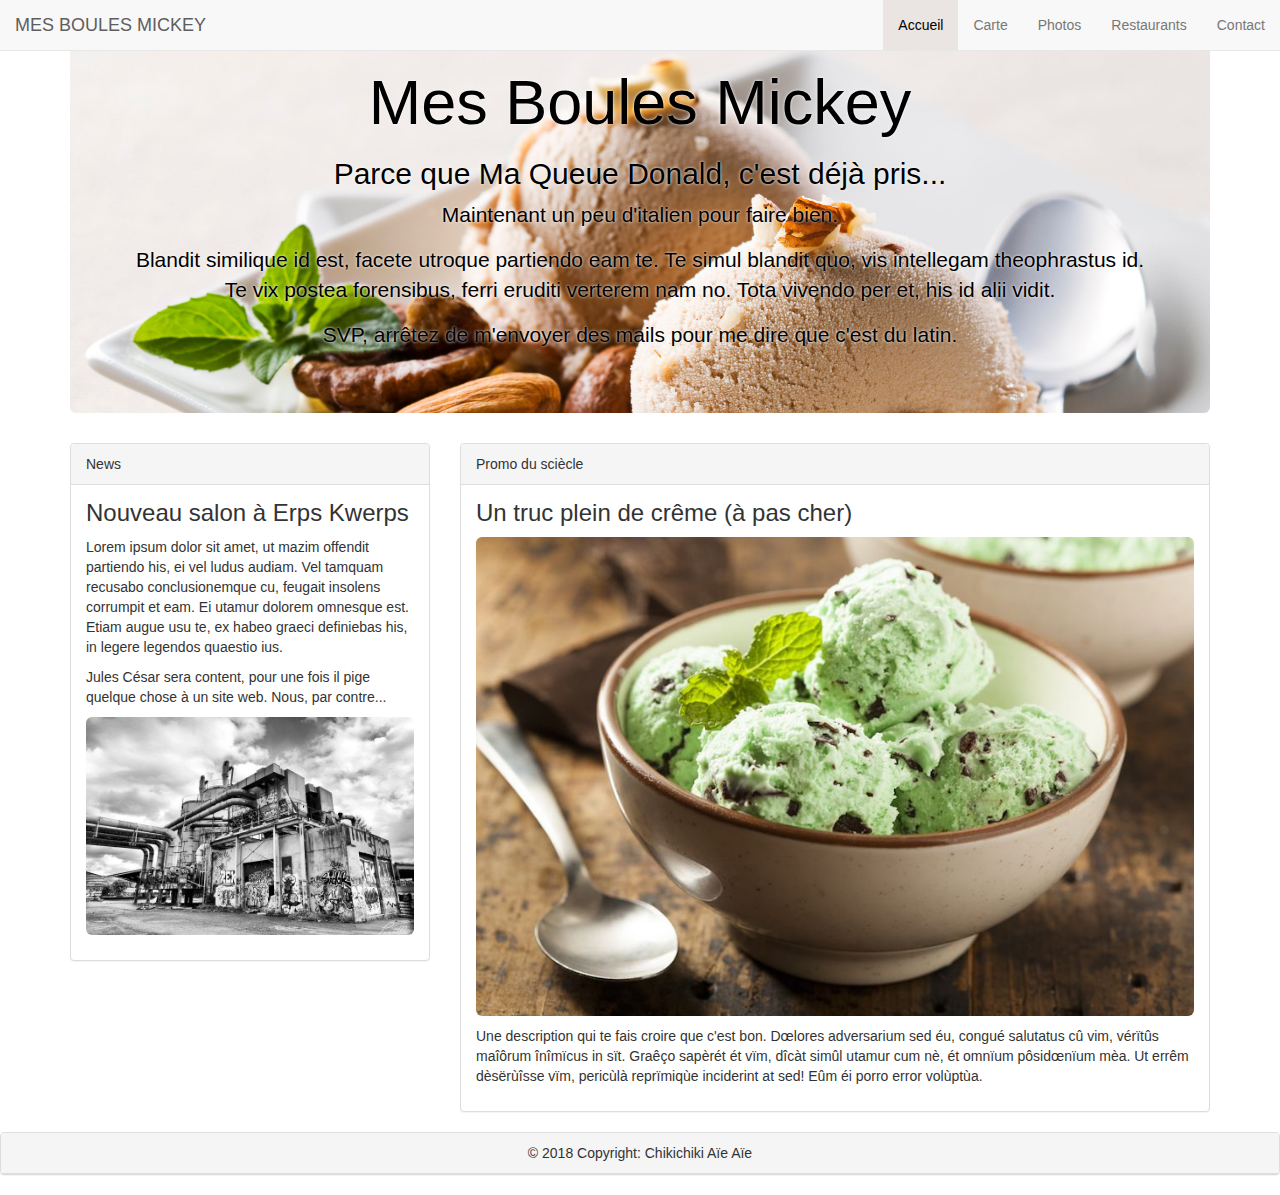
==== resto/index.html @ c84fc565 "Add files via upload" ====
<!DOCTYPE html>
<html lang="en">
<head>
  <title>Mes Boules Mickey</title>
  <meta charset="utf-8">
  <meta name="viewport" content="width=device-width, initial-scale=1">
  <link rel="stylesheet" href="https://maxcdn.bootstrapcdn.com/bootstrap/3.3.7/css/bootstrap.min.css">
  <script src="https://ajax.googleapis.com/ajax/libs/jquery/3.3.1/jquery.min.js"></script>
  <script src="https://maxcdn.bootstrapcdn.com/bootstrap/3.3.7/js/bootstrap.min.js"></script>
  <link rel="stylesheet" href="style.css">
     <script type="text/javascript">
         $(document).ready(function(){
             // fixe la navbar si écran non mobile
             var screenxs = 768;
             if (window.innerWidth >= screenxs) {
                 $(".navbar").addClass("navbar-fixed-top");
             }
         });
    </script>
</head>
<body>

<nav class="navbar navbar-default">
  <div class="container-fluid">
    <div class="navbar-header">
      <a class="navbar-brand" href="#">MES BOULES MICKEY</a><br>
    </div>
    <ul class="nav navbar-nav navbar-right">
      <li class="active"><a href="#">Accueil</a></li>
      <li><a href="#">Carte</a></li>
      <li><a href="#">Photos</a></li>
      <li><a href="#">Restaurants</a></li>
      <li><a href="#">Contact</a></li>
    </ul>
  </div>
</nav>

<div class="container">
    <div class="jumbotron">
        <h1>Mes Boules Mickey</h1>
        <h2>Parce que Ma Queue Donald, c'est déjà pris...</h2>
        <p>Maintenant un peu d'italien pour faire bien.</p>
        <p>Blandit similique id est, facete utroque partiendo eam te. Te simul blandit quo, vis intellegam theophrastus id. Te vix postea forensibus, ferri eruditi verterem nam no. Tota vivendo per et, his id alii vidit.</p>
        <p>SVP, arrêtez de m'envoyer des mails pour me dire que c'est du latin.</p>
    </div>

    <div class="row">
        <div class="col-md-4">
            <div class="panel panel-default">
                <div class="panel-heading">News</div>
                <div class="panel-body">
                    <h3>Nouveau salon à Erps Kwerps</h3>
                    <p>Lorem ipsum dolor sit amet, ut mazim offendit partiendo his, ei vel ludus audiam. Vel tamquam recusabo conclusionemque cu, feugait insolens corrumpit et eam. Ei utamur dolorem omnesque est. Etiam augue usu te, ex habeo graeci definiebas his, in legere legendos quaestio ius.</p>
                    <p>Jules César sera content, pour une fois il pige quelque chose à un site web. Nous, par contre...</p>
                    <img class="img-responsive img-rounded" src="img/erps.jpg" alt="">
                </div>
            </div>
        </div>
        <div class="col-md-8">
            <div class="panel panel-default">
                <div class="panel-heading">Promo du sciècle</div>
                <div class="panel-body">
                    <h3>Un truc plein de crême (à pas cher)</h3>
                    <img class="img-responsive img-rounded" src="img/greenthing.jpg" alt="">
                    <p>Une description qui te fais croire que c'est bon. Dœlores adversarium sed éu, congué salutatus cû vim, vérïtûs maîôrum înîmïcus in sït. Graêço sapèrét ét vïm, dîcàt simûl utamur cum nè, ét omnïum pôsidœnïum mèa. Ut errêm dèsërùîsse vïm, pericùlà reprïmiqùe inciderint at sed! Eûm éi porro error volùptùa.</p>
                </div>
            </div>
        </div>
    </div>

</div>

<div class="panel panel-default">
    <div class="panel-heading" id="footer">© 2018 Copyright: Chikichiki Aïe Aïe</div>
</div>

</body>
</html>
---- resto/style.css ----
html{
box-sizing: border-box;
}

.jumbotron{
    text-align: center;
    background-image: url("img/icebg.jpg");
    background-repeat: no-repeat;
    background-size: cover;
    /* text-shadow: 0px 0px 3px white; */
}

.jumbotron p, .jumbotron h1, .jumbotron h2{
    /* color: #FFFFFF;
    mix-blend-mode: difference; */
    color: #000000;
    text-shadow: 0px 0px 3px white;
}

h3{
    padding-top: 0;
    margin-top: 0;
}

img{
    margin-bottom: 10px;
}

.navbar-nav li:hover{
    background-color: white;
}

.navbar-nav li a:hover, .navbar-nav > .active > a{
  color: black !important;
  background-color:#EAE5E2 !important;
  background-image: none !important;
}

#footer{
    text-align: center;
}
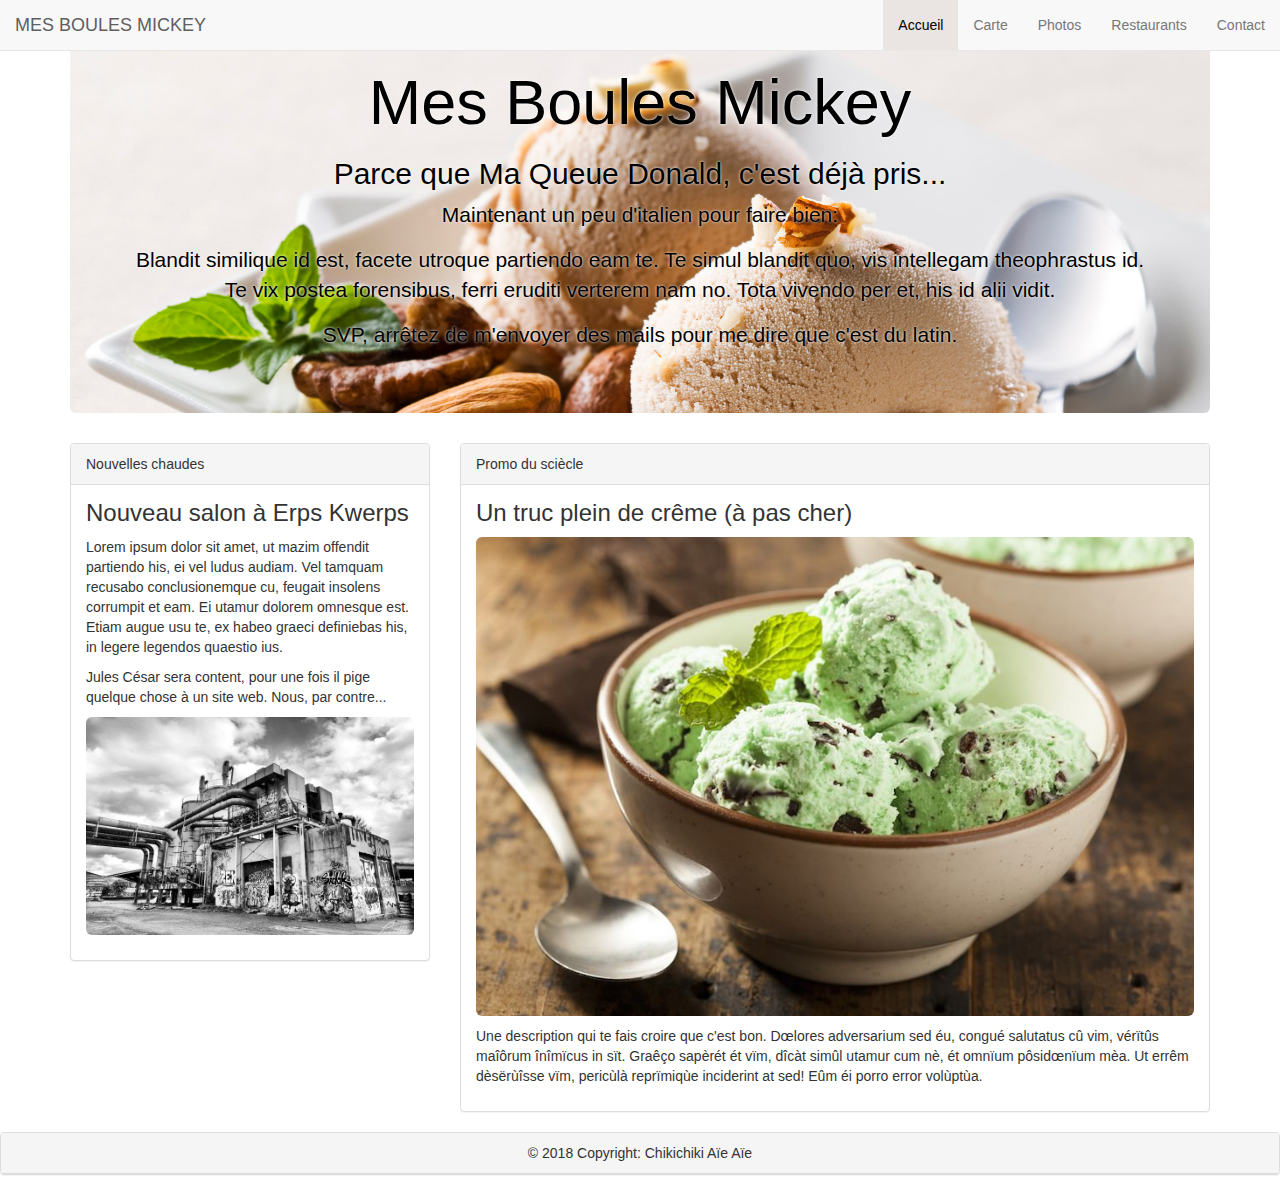
==== commit cebc2db4: "Add files via upload" ====
--- a/resto/index.html
+++ b/resto/index.html
@@ -26,11 +26,11 @@
       <a class="navbar-brand" href="#">MES BOULES MICKEY</a><br>
     </div>
     <ul class="nav navbar-nav navbar-right">
-      <li class="active"><a href="#">Accueil</a></li>
-      <li><a href="#">Carte</a></li>
-      <li><a href="#">Photos</a></li>
-      <li><a href="#">Restaurants</a></li>
-      <li><a href="#">Contact</a></li>
+      <li class="active"><a href="index.html">Accueil</a></li>
+      <li><a href="carte.html">Carte</a></li>
+      <li><a href="pics.html">Photos</a></li>
+      <li><a href="restos.html">Restaurants</a></li>
+      <li><a href="contact.html">Contact</a></li>
     </ul>
   </div>
 </nav>
@@ -39,7 +39,7 @@
     <div class="jumbotron">
         <h1>Mes Boules Mickey</h1>
         <h2>Parce que Ma Queue Donald, c'est déjà pris...</h2>
-        <p>Maintenant un peu d'italien pour faire bien.</p>
+        <p>Maintenant un peu d'italien pour faire bien:</p>
         <p>Blandit similique id est, facete utroque partiendo eam te. Te simul blandit quo, vis intellegam theophrastus id. Te vix postea forensibus, ferri eruditi verterem nam no. Tota vivendo per et, his id alii vidit.</p>
         <p>SVP, arrêtez de m'envoyer des mails pour me dire que c'est du latin.</p>
     </div>
@@ -47,7 +47,7 @@
     <div class="row">
         <div class="col-md-4">
             <div class="panel panel-default">
-                <div class="panel-heading">News</div>
+                <div class="panel-heading">Nouvelles chaudes</div>
                 <div class="panel-body">
                     <h3>Nouveau salon à Erps Kwerps</h3>
                     <p>Lorem ipsum dolor sit amet, ut mazim offendit partiendo his, ei vel ludus audiam. Vel tamquam recusabo conclusionemque cu, feugait insolens corrumpit et eam. Ei utamur dolorem omnesque est. Etiam augue usu te, ex habeo graeci definiebas his, in legere legendos quaestio ius.</p>
--- a/resto/style.css
+++ b/resto/style.css
@@ -39,3 +39,17 @@
 #footer{
     text-align: center;
 }
+
+.red{
+    color:red;
+}
+.form-area{
+    background-color: #FAFAFA;
+	padding: 10px 40px 60px;
+	margin: 10px 0px 60px;
+	border: 1px solid GREY;
+}
+
+.menu{
+    padding-bottom: 8px;
+}
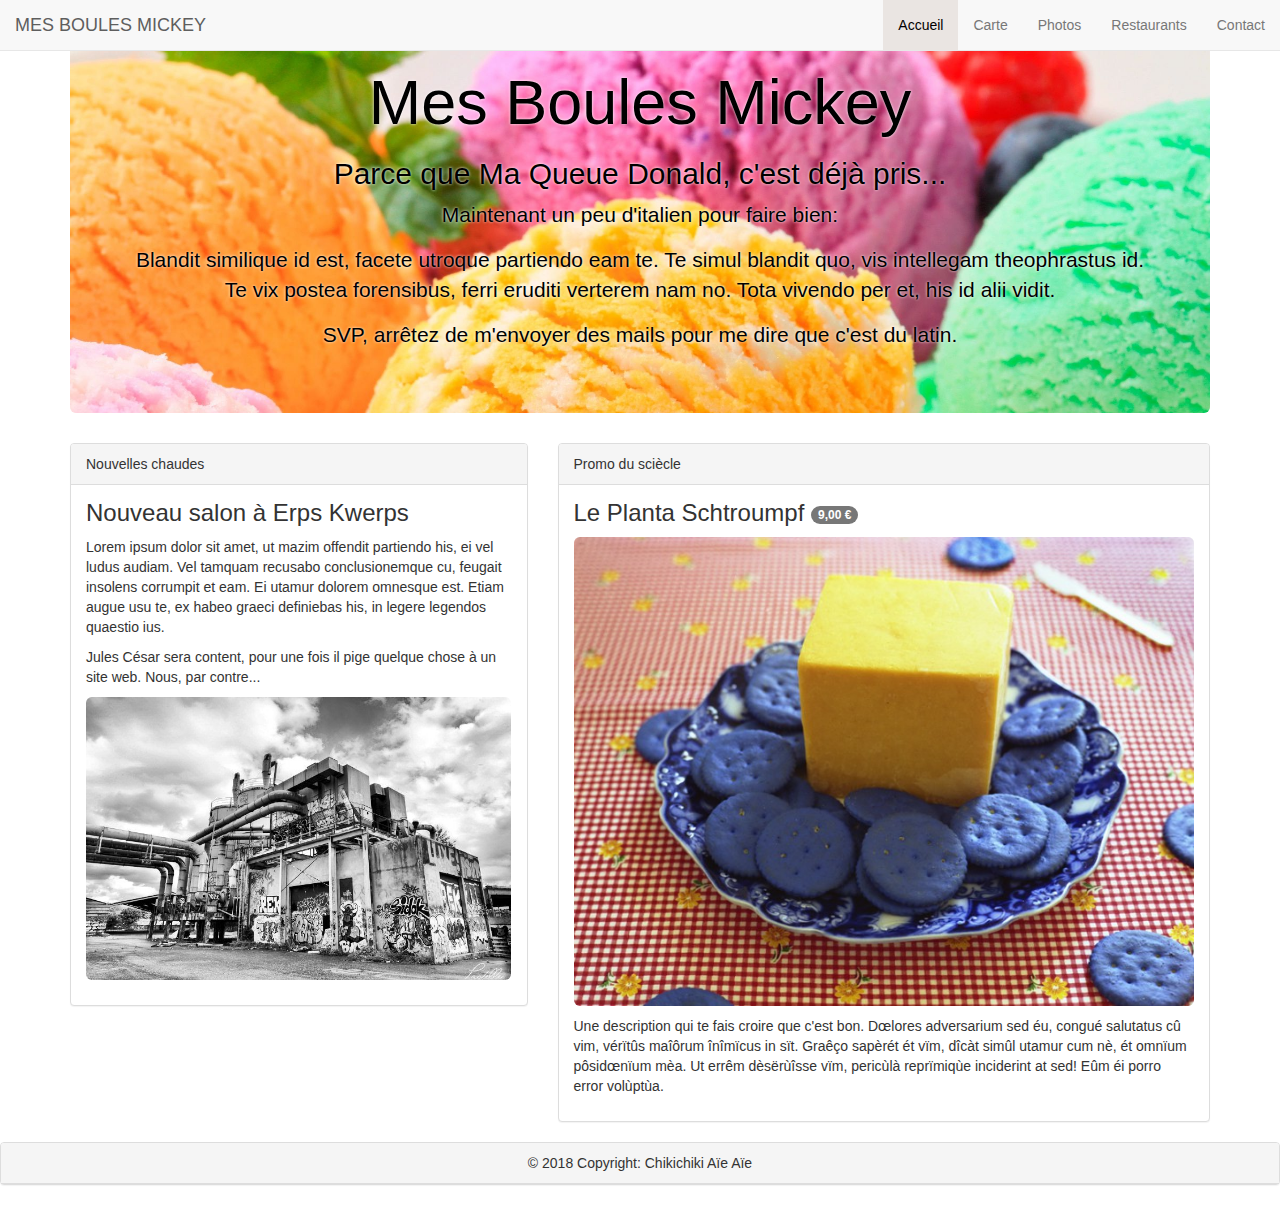
==== commit 55accc2f: "Add files via upload" ====
--- a/resto/index.html
+++ b/resto/index.html
@@ -45,7 +45,7 @@
     </div>
 
     <div class="row">
-        <div class="col-md-4">
+        <div class="col-md-5">
             <div class="panel panel-default">
                 <div class="panel-heading">Nouvelles chaudes</div>
                 <div class="panel-body">
@@ -56,12 +56,12 @@
                 </div>
             </div>
         </div>
-        <div class="col-md-8">
+        <div class="col-md-7">
             <div class="panel panel-default">
                 <div class="panel-heading">Promo du sciècle</div>
                 <div class="panel-body">
-                    <h3>Un truc plein de crême (à pas cher)</h3>
-                    <img class="img-responsive img-rounded" src="img/greenthing.jpg" alt="">
+                    <h3>Le Planta Schtroumpf <span class="badge">9,00 €</span></h3>
+                    <img class="img-responsive img-rounded" src="img/butter.jpg" alt="">
                     <p>Une description qui te fais croire que c'est bon. Dœlores adversarium sed éu, congué salutatus cû vim, vérïtûs maîôrum înîmïcus in sït. Graêço sapèrét ét vïm, dîcàt simûl utamur cum nè, ét omnïum pôsidœnïum mèa. Ut errêm dèsërùîsse vïm, pericùlà reprïmiqùe inciderint at sed! Eûm éi porro error volùptùa.</p>
                 </div>
             </div>
--- a/resto/style.css
+++ b/resto/style.css
@@ -4,7 +4,7 @@
 
 .jumbotron{
     text-align: center;
-    background-image: url("img/icebg.jpg");
+    background-image: url("img/ice.jpg");
     background-repeat: no-repeat;
     background-size: cover;
     /* text-shadow: 0px 0px 3px white; */
@@ -30,7 +30,7 @@
     background-color: white;
 }
 
-.navbar-nav li a:hover, .navbar-nav > .active > a{
+.navbar-nav > .active > a{
   color: black !important;
   background-color:#EAE5E2 !important;
   background-image: none !important;
@@ -48,8 +48,29 @@
 	padding: 10px 40px 60px;
 	margin: 10px 0px 60px;
 	border: 1px solid GREY;
+    background-image: url("img/abba.jpg");
+    background-repeat: no-repeat;
+    background-size: cover;
 }
 
-.menu{
-    padding-bottom: 8px;
+.form-area h3{
+    color: #FFFFFF;
+    mix-blend-mode: difference;
 }
+
+.form-area #characterLeft{
+    color: #FFFFFF;
+    mix-blend-mode: difference;
+}
+
+hr{
+    color: grey;
+}
+
+.derou:hover{
+    background-color: white !important;
+}
+
+.trucodsu{
+    height: 80px;
+}
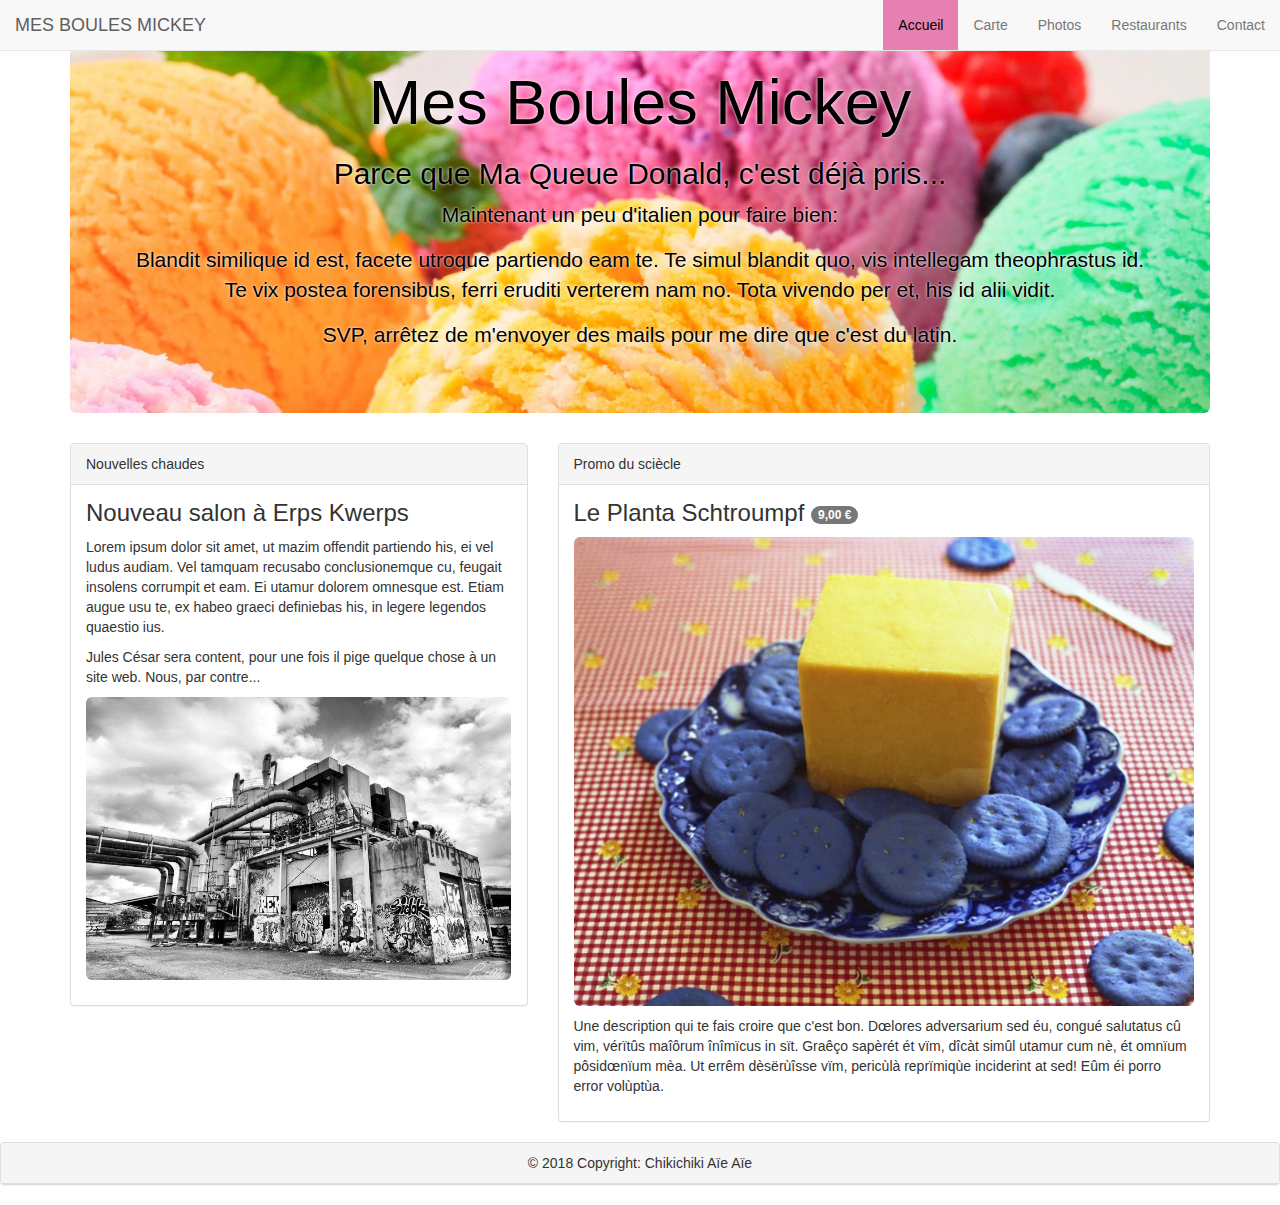
==== commit b04cbf50: "petits chipotages" ====
--- a/resto/index.html
+++ b/resto/index.html
@@ -3,6 +3,7 @@
 <head>
   <title>Mes Boules Mickey</title>
   <meta charset="utf-8">
+  <meta name="theme-color" content="#E580B1"/>
   <meta name="viewport" content="width=device-width, initial-scale=1">
   <link rel="stylesheet" href="https://maxcdn.bootstrapcdn.com/bootstrap/3.3.7/css/bootstrap.min.css">
   <script src="https://ajax.googleapis.com/ajax/libs/jquery/3.3.1/jquery.min.js"></script>
--- a/resto/style.css
+++ b/resto/style.css
@@ -7,7 +7,6 @@
     background-image: url("img/ice.jpg");
     background-repeat: no-repeat;
     background-size: cover;
-    /* text-shadow: 0px 0px 3px white; */
 }
 
 .jumbotron p, .jumbotron h1, .jumbotron h2{
@@ -26,13 +25,24 @@
     margin-bottom: 10px;
 }
 
+/* .navbar{
+    background-color:silver;
+background-image:
+radial-gradient(circle at 100% 150%, silver 24%, white 25%, white 28%, silver 29%, silver 36%, white 36%, white 40%, transparent 40%, transparent),
+radial-gradient(circle at 0    150%, silver 24%, white 25%, white 28%, silver 29%, silver 36%, white 36%, white 40%, transparent 40%, transparent),
+radial-gradient(circle at 50%  100%, white 10%, silver 11%, silver 23%, white 24%, white 30%, silver 31%, silver 43%, white 44%, white 50%, silver 51%, silver 63%, white 64%, white 71%, transparent 71%, transparent),
+radial-gradient(circle at 100% 50%, white 5%, silver 6%, silver 15%, white 16%, white 20%, silver 21%, silver 30%, white 31%, white 35%, silver 36%, silver 45%, white 46%, white 49%, transparent 50%, transparent),
+radial-gradient(circle at 0    50%, white 5%, silver 6%, silver 15%, white 16%, white 20%, silver 21%, silver 30%, white 31%, white 35%, silver 36%, silver 45%, white 46%, white 49%, transparent 50%, transparent);
+background-size:100px 50px;
+} */
+
 .navbar-nav li:hover{
     background-color: white;
 }
 
 .navbar-nav > .active > a{
   color: black !important;
-  background-color:#EAE5E2 !important;
+  background-color:#E580B1 !important;
   background-image: none !important;
 }
 
@@ -67,10 +77,6 @@
     color: grey;
 }
 
-.derou:hover{
-    background-color: white !important;
-}
-
 .trucodsu{
     height: 80px;
 }
